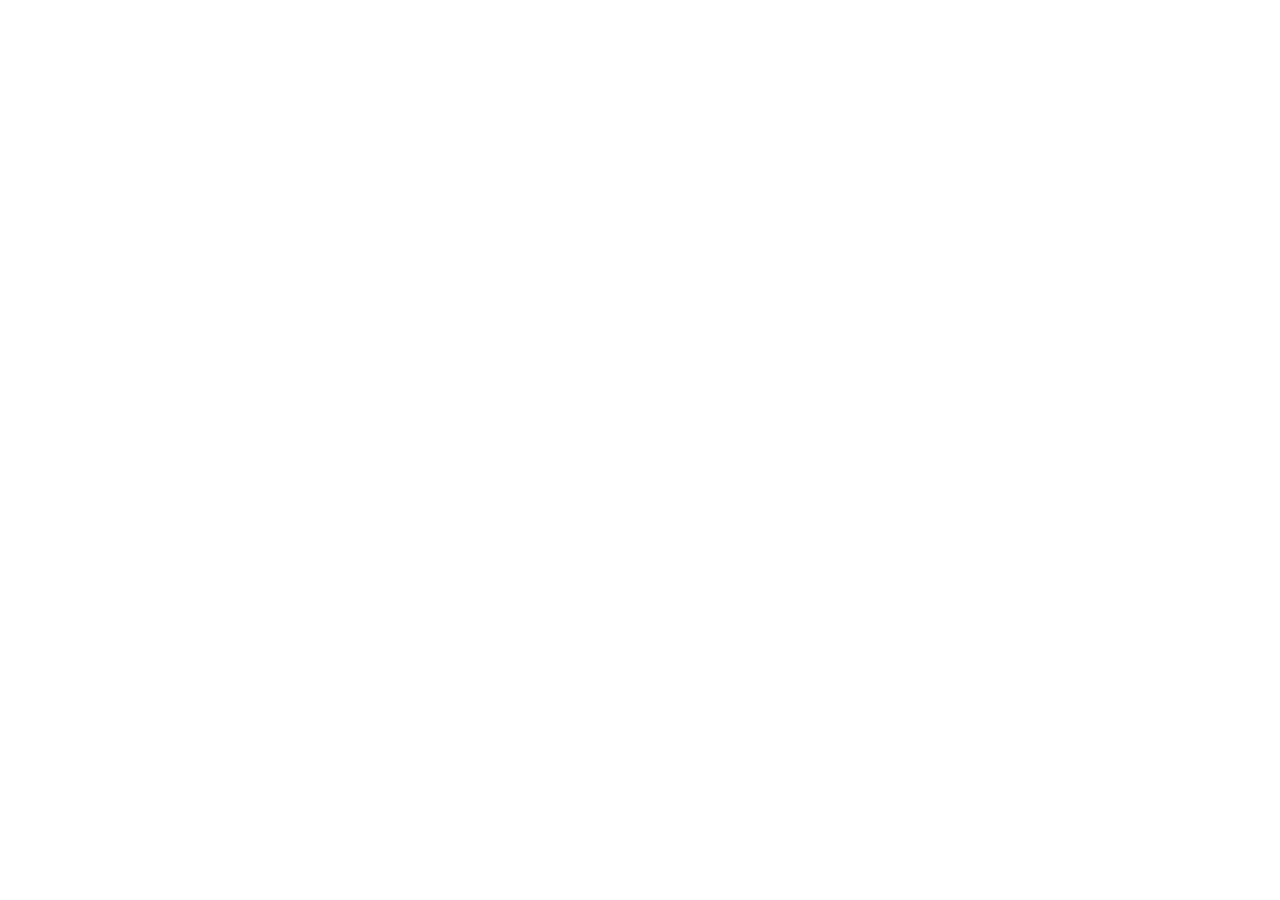
==== mobile/web/index.html @ c4f75250 "Add Flutter web platform scaffold for the browser demo Generated by `flutter create --platforms=web " ====
<!DOCTYPE html>
<html>
<head>
  <!--
    If you are serving your web app in a path other than the root, change the
    href value below to reflect the base path you are serving from.

    The path provided below has to start and end with a slash "/" in order for
    it to work correctly.

    For more details:
    * https://developer.mozilla.org/en-US/docs/Web/HTML/Element/base

    This is a placeholder for base href that will be replaced by the value of
    the `--base-href` argument provided to `flutter build`.
  -->
  <base href="$FLUTTER_BASE_HREF">

  <meta charset="UTF-8">
  <meta content="IE=Edge" http-equiv="X-UA-Compatible">
  <meta name="description" content="A new Flutter project.">

  <!-- iOS meta tags & icons -->
  <meta name="mobile-web-app-capable" content="yes">
  <meta name="apple-mobile-web-app-status-bar-style" content="black">
  <meta name="apple-mobile-web-app-title" content="personal_finance">
  <link rel="apple-touch-icon" href="icons/Icon-192.png">

  <!-- Favicon -->
  <link rel="icon" type="image/png" href="favicon.png"/>

  <title>personal_finance</title>
  <link rel="manifest" href="manifest.json">
</head>
<body>
  <!--
    You can customize the "flutter_bootstrap.js" script.
    This is useful to provide a custom configuration to the Flutter loader
    or to give the user feedback during the initialization process.

    For more details:
    * https://docs.flutter.dev/platform-integration/web/initialization
  -->
  <script src="flutter_bootstrap.js" async></script>
</body>
</html>
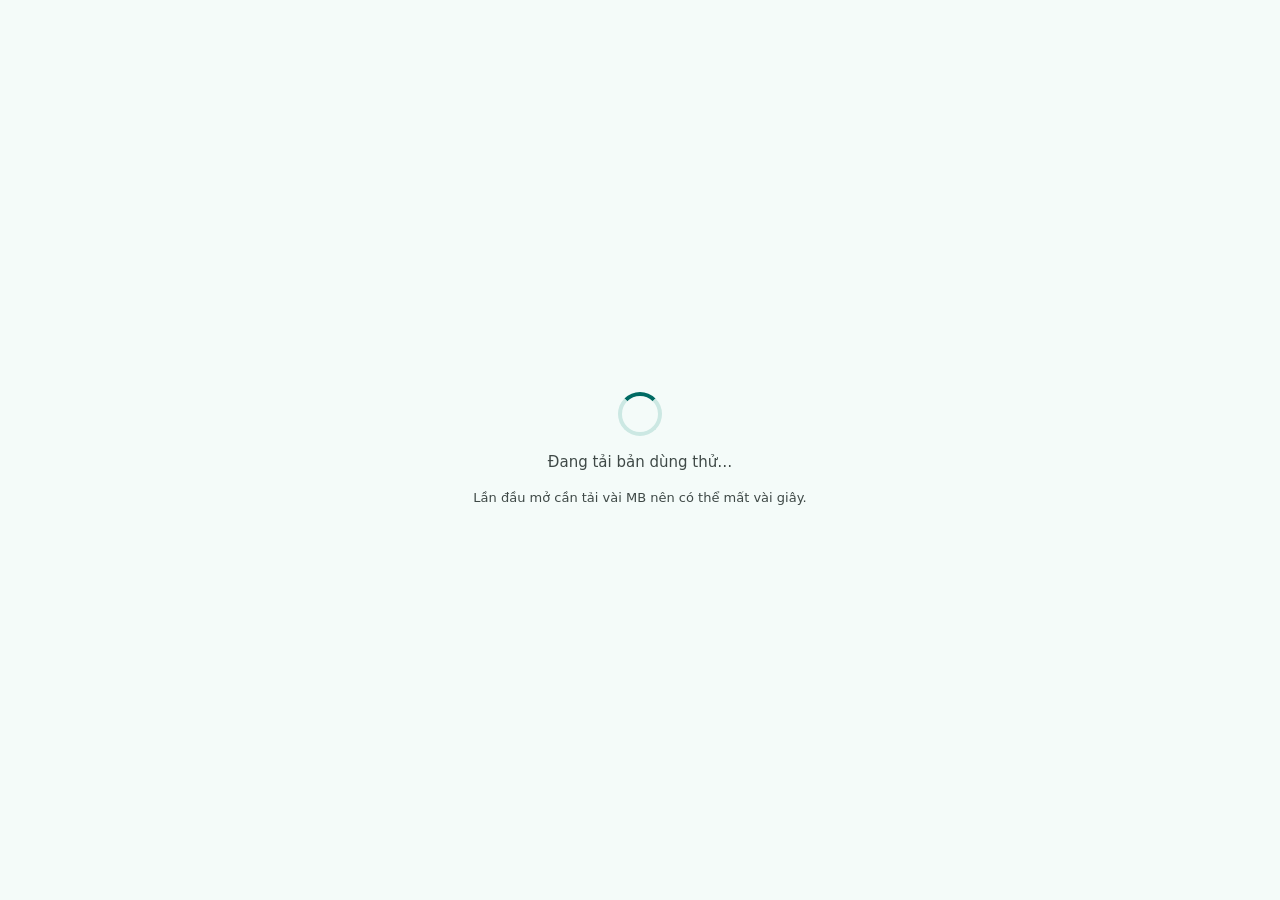
==== commit 10ba63cb: "Add browser demo of the app with an in-app fake backend - lib/demo/: DemoBackend (stateful http.Base" ====
--- a/mobile/web/index.html
+++ b/mobile/web/index.html
@@ -1,46 +1,68 @@
 <!DOCTYPE html>
-<html>
+<html lang="vi">
 <head>
-  <!--
-    If you are serving your web app in a path other than the root, change the
-    href value below to reflect the base path you are serving from.
-
-    The path provided below has to start and end with a slash "/" in order for
-    it to work correctly.
-
-    For more details:
-    * https://developer.mozilla.org/en-US/docs/Web/HTML/Element/base
-
-    This is a placeholder for base href that will be replaced by the value of
-    the `--base-href` argument provided to `flutter build`.
-  -->
-  <base href="$FLUTTER_BASE_HREF">
-
   <meta charset="UTF-8">
-  <meta content="IE=Edge" http-equiv="X-UA-Compatible">
-  <meta name="description" content="A new Flutter project.">
-
-  <!-- iOS meta tags & icons -->
-  <meta name="mobile-web-app-capable" content="yes">
-  <meta name="apple-mobile-web-app-status-bar-style" content="black">
-  <meta name="apple-mobile-web-app-title" content="personal_finance">
-  <link rel="apple-touch-icon" href="icons/Icon-192.png">
-
-  <!-- Favicon -->
-  <link rel="icon" type="image/png" href="favicon.png"/>
-
-  <title>personal_finance</title>
+  <meta name="viewport" content="width=device-width, initial-scale=1, viewport-fit=cover">
+  <meta name="description" content="Bản dùng thử app Chi tiêu: dữ liệu giả, chạy hoàn toàn trong trình duyệt, không cần máy chủ.">
+  <title>Chi tiêu (bản demo)</title>
+  <link rel="icon" type="image/png" href="favicon.png">
   <link rel="manifest" href="manifest.json">
+  <!-- Không dùng thẻ base: mọi đường dẫn tương đối với trang (đăng được như trang tĩnh ở thư mục bất kỳ). -->
+  <style id="demo-style">
+    :root {
+      color-scheme: light dark;
+      --demo-bg: #f4fbf9;
+      --demo-fg: #171d1c;
+      --demo-muted: #3f4947;
+      --demo-accent: #006a63;
+      --demo-track: #cce8e3;
+      --demo-error: #ba1a1a;
+    }
+    @media (prefers-color-scheme: dark) {
+      :root:not([data-theme="light"]) {
+        --demo-bg: #0e1514;
+        --demo-fg: #dde4e2;
+        --demo-muted: #bec9c6;
+        --demo-accent: #80d5cb;
+        --demo-track: #324b47;
+        --demo-error: #ffb4ab;
+      }
+    }
+    :root[data-theme="dark"] {
+      --demo-bg: #0e1514;
+      --demo-fg: #dde4e2;
+      --demo-muted: #bec9c6;
+      --demo-accent: #80d5cb;
+      --demo-track: #324b47;
+      --demo-error: #ffb4ab;
+    }
+    html, body { margin: 0; min-height: 100%; background: var(--demo-bg); color: var(--demo-fg); }
+    #demo-loader {
+      position: fixed; inset: 0; display: flex; flex-direction: column; align-items: center; justify-content: center;
+      gap: 16px; padding: 0 16px; text-align: center; background: var(--demo-bg); color: var(--demo-muted);
+      font: 15px/1.4 system-ui, -apple-system, "Segoe UI", Roboto, sans-serif;
+    }
+    #demo-loader .demo-spinner {
+      width: 36px; height: 36px; border-radius: 50%;
+      border: 4px solid var(--demo-track); border-top-color: var(--demo-accent);
+      animation: demo-spin 0.9s linear infinite;
+    }
+    #demo-loader p { margin: 0; max-width: 32em; }
+    #demo-loader .demo-note { font-size: 13px; }
+    #demo-loader.demo-failed .demo-spinner { display: none; }
+    #demo-loader.demo-failed .demo-message { color: var(--demo-error); font-weight: 600; }
+    @keyframes demo-spin { to { transform: rotate(360deg); } }
+    @media (prefers-reduced-motion: reduce) { #demo-loader .demo-spinner { animation-duration: 3s; } }
+  </style>
 </head>
 <body>
-  <!--
-    You can customize the "flutter_bootstrap.js" script.
-    This is useful to provide a custom configuration to the Flutter loader
-    or to give the user feedback during the initialization process.
-
-    For more details:
-    * https://docs.flutter.dev/platform-integration/web/initialization
-  -->
+  <!-- demo-loader:start (scripts/build_web_demo.sh chép đoạn này vào index.html của artifact) -->
+  <div id="demo-loader" role="status" aria-live="polite">
+    <div class="demo-spinner" aria-hidden="true"></div>
+    <p class="demo-message">Đang tải bản dùng thử…</p>
+    <p class="demo-note">Lần đầu mở cần tải vài MB nên có thể mất vài giây.</p>
+  </div>
+  <!-- demo-loader:end -->
   <script src="flutter_bootstrap.js" async></script>
 </body>
 </html>
